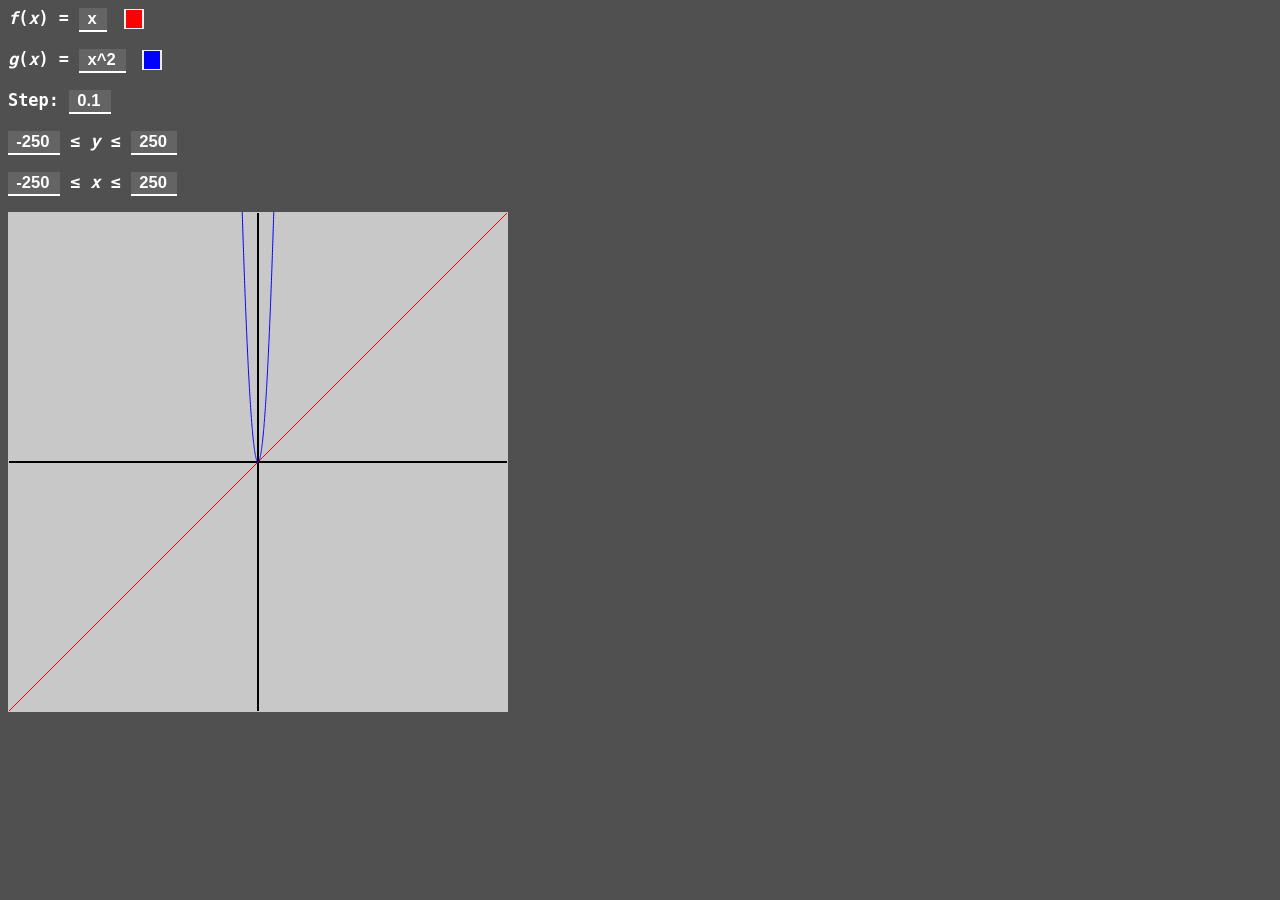
==== index.html @ 451e2cb7 "2D preview setup Main files and 2D preview programmed" ====
<!DOCTYPE html>
<html>
   <head>
      <title>Volumes of Revolution</title>
      <link rel='stylesheet' href='./stylesheet.css'>
   </head>
   <body>
      <div id="definition-container">
         <code id="define-f" class="definer"><label for="f-of-x"><i>f</i>(<i>x</i>) = </label><input id='f-of-x' class="definition-input" type="text" value="x"><p class="color-input-container"><input id="f-color" type="color" value="#ff0000" class="color-input"></p></code>
         <br />
         <code id="define-g" class="definer"><label for="g-of-x"><i>g</i>(<i>x</i>) = </label><input id='g-of-x' class="definition-input" type="text" value="x^2"><p class="color-input-container"><input id="g-color" type="color" value="#0000ff" class="color-input"></p></code>
         <br />
         <code id="define-step" class="definer"><label for="step">Step: </label><input id="step" class="definition-input" type="text" value="0.1"></code>
         <br />
         <code id="define-range" class="definer"><input id="range-lower" class="definition-input" type="text" value="-250"> &le; <i>y</i> &le; <input id="range-upper" class="definition-input" type="text" value="250"></code>
         <br />
         <code id="define-domain" class="definer"><input id="domain-lower" class="definition-input" type="text" value="-250"> &le; <i>x</i> &le; <input id="domain-upper" class="definition-input" type="text" value="250"></code>
      </div>

      <div id="canvas-container">
         <canvas id="preview-2d" width="500" height="500"></canvas>
      </div>
      
      <!-- Importing external algebra library -->
      <script id="nerdamer-library" src="./nerdamer/all.min.js"></script>

      <!-- Setting up thing to convert input to actual function -->
      <script src="./script/inputtonerdamer.js"></script>
      <!-- Rendering functions on 2D plane -->
      <script src="./script/renderpreview.js"></script>
   </body>
</html>
---- stylesheet.css ----
:root{
   --motif-f: white;
   --motif-g: white;
   --motif-step: white;
   --motif-y-lower: white;
   --motif-y-upper: white;
   --motif-x-lower: white;
   --motif-x-upper: white;
}

body{
   background-color: rgb(80,80,80);
   /* font-family: monospace; */
}

.definer{
   display: inline-block;
   font-weight: bold;
   margin-bottom: 1em;
   vertical-align: middle;
   font-size: 1.3em;
   color: rgb(255,255,255);
}

#define-f{
   color: var(--motif-f);
}
#define-g{
   color: var(--motif-g);
}
#define-step{
   color: var(--motif-step);
}

.definition-input{
   outline: none;
   box-sizing: border-box;
   color: rgb(255,255,255);
   border: none;
   border-bottom: 2px solid white;
   font-weight: bold;
   font-size: 0.8em;
   /* border: 1px dashed rgb(180,180,180); */
   background-color: rgba(160,160,160,0.25);
   /* font-family: monospace; */
   padding-left: 0.5em;
   padding-right: 0.5em;
}
.definition-input:hover{
   /* border: none; */
   /* border: 1px dotted rgb(200,200,200); */
   background-color: rgba(180,180,180,0.33);
}
.definition-input:focus{
   border: none;
   background-color: rgba(200,200,200,0.4);
}

#f-of-x{
   color: var(--motif-f);
   /* border: none; */
   border-bottom: 2px solid var(--motif-f);
   margin-right: 1em;
}

#g-of-x{
   color: var(--motif-g);
   /* border: none; */
   border-bottom: 2px solid var(--motif-g);
   margin-right: 1em;
}

#step{
   color: var(--motif-step);
   /* border: none; */
   border-bottom: 2px solid var(--motif-step);
   /* text-align: center; */
}

.color-input-container{
   display: inline-block;
   /* outline: 1px dotted red; */
   height: 100%;
   width: auto;
   margin: 0;
   vertical-align: bottom;
   padding-bottom: -0.5em;
}
.color-input{
   display: inline;
   width: 1.5em;
   height: 1.5em;
   border: none;
   outline: none;
}
.color-input::-webkit-color-swatch-wrapper {
	padding: 0;
}
.color-input::-webkit-color-swatch {
	border: none;
}

canvas{
   /* outline: 1px dashed white; */
   background-color: rgb(200,200,200);
   /* width: 500px; */
   /* height: 500px; */
}
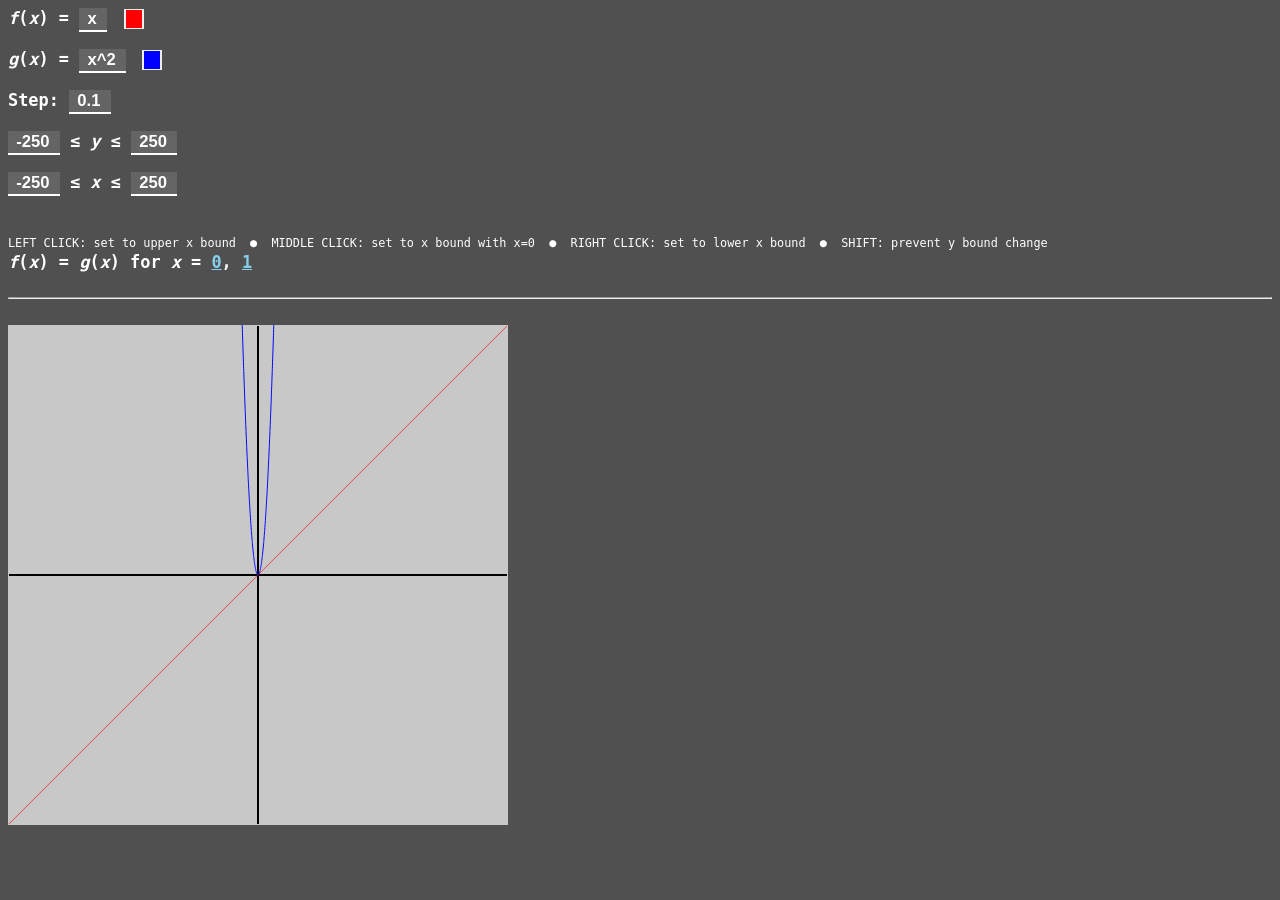
==== commit cd1dfe16: "Add assisted domain set Script to allow the user to select a point at which the two graphs meet for " ====
--- a/index.html
+++ b/index.html
@@ -17,6 +17,16 @@
          <code id="define-domain" class="definer"><input id="domain-lower" class="definition-input" type="text" value="-250"> &le; <i>x</i> &le; <input id="domain-upper" class="definition-input" type="text" value="250"></code>
       </div>
 
+      <!-- <hr /><br /> -->
+
+      <code id="f-equals-g-container" class="definer">
+         <br />
+         <sub class="f-equals-hint">LEFT CLICK: set to upper x bound &nbsp;●&nbsp; MIDDLE CLICK: set to x bound with x=0 &nbsp;●&nbsp; RIGHT CLICK: set to lower x bound &nbsp;●&nbsp;  SHIFT: prevent y bound change</sub> <br />
+         <i>f</i>(<i>x</i>) = <i>g</i>(<i>x</i>) for <i>x</i> = <span id="f-equals-g">undefined</span>
+      </code>
+
+      <hr /><br />
+
       <div id="canvas-container">
          <canvas id="preview-2d" width="500" height="500"></canvas>
       </div>
--- a/stylesheet.css
+++ b/stylesheet.css
@@ -52,7 +52,7 @@
    background-color: rgba(180,180,180,0.33);
 }
 .definition-input:focus{
-   border: none;
+   /* border: none; */
    background-color: rgba(200,200,200,0.4);
 }
 
@@ -100,6 +100,12 @@
 	border: none;
 }
 
+.f-equals-hint{
+   font-size: 0.7em;
+   font-weight: normal;
+   vertical-align: middle;
+}
+
 canvas{
    /* outline: 1px dashed white; */
    background-color: rgb(200,200,200);
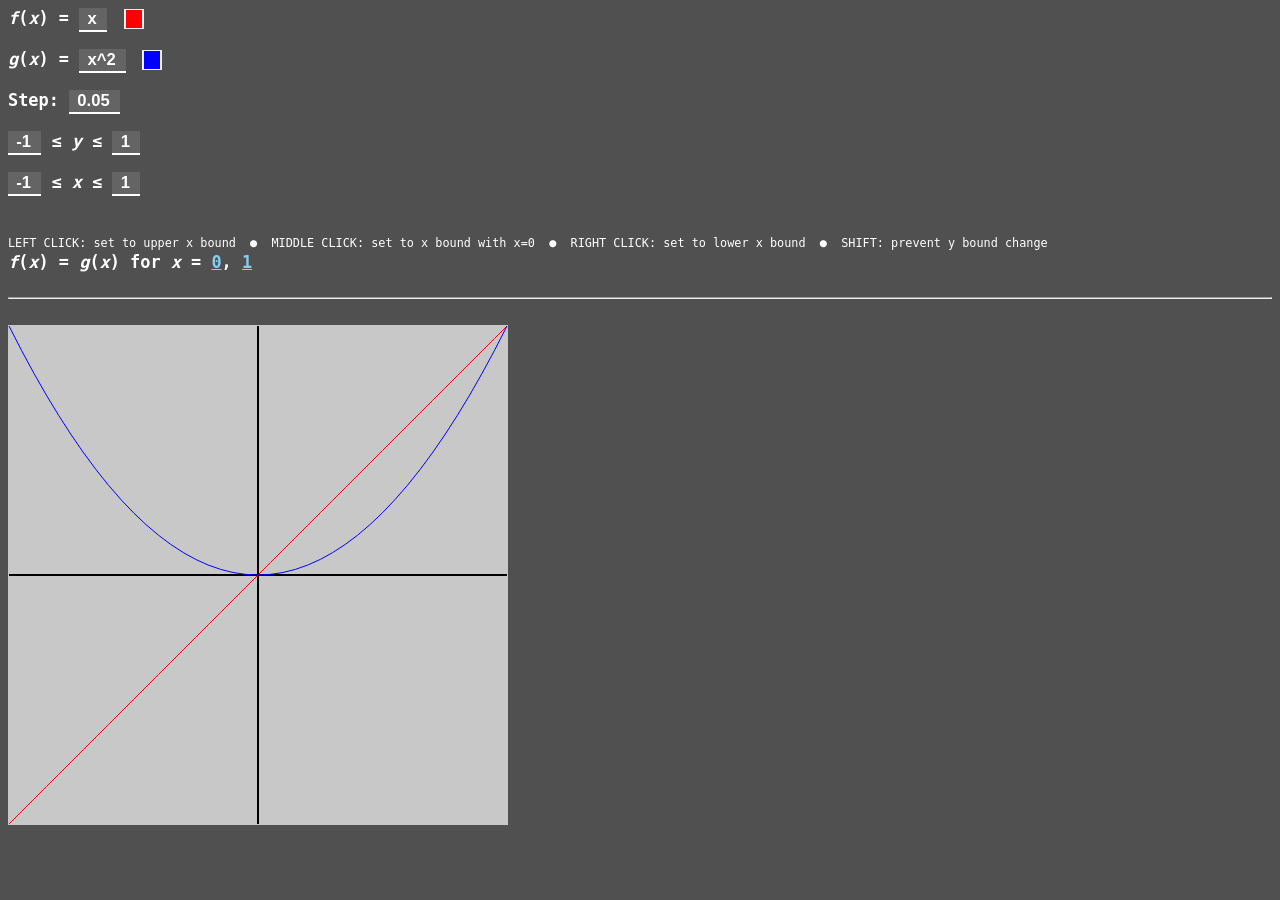
==== commit 6a725f89: "Added curtain for intensive calculations Added script for covering the screen in a curtain when inte" ====
--- a/index.html
+++ b/index.html
@@ -5,16 +5,24 @@
       <link rel='stylesheet' href='./stylesheet.css'>
    </head>
    <body>
+      <div id="calculation-curtain">
+         <span id="calculation-curtain-inner">
+            <img id="calculation-animation" src="./resources/calculating_256.gif">
+            <br />
+            <code id="calculation-flavor-text">Calculating. . .</code>
+         </span>
+      </div>
+
       <div id="definition-container">
          <code id="define-f" class="definer"><label for="f-of-x"><i>f</i>(<i>x</i>) = </label><input id='f-of-x' class="definition-input" type="text" value="x"><p class="color-input-container"><input id="f-color" type="color" value="#ff0000" class="color-input"></p></code>
          <br />
          <code id="define-g" class="definer"><label for="g-of-x"><i>g</i>(<i>x</i>) = </label><input id='g-of-x' class="definition-input" type="text" value="x^2"><p class="color-input-container"><input id="g-color" type="color" value="#0000ff" class="color-input"></p></code>
          <br />
-         <code id="define-step" class="definer"><label for="step">Step: </label><input id="step" class="definition-input" type="text" value="0.1"></code>
+         <code id="define-step" class="definer"><label for="step">Step: </label><input id="step" class="definition-input" type="text" value="0.05"></code>
          <br />
-         <code id="define-range" class="definer"><input id="range-lower" class="definition-input" type="text" value="-250"> &le; <i>y</i> &le; <input id="range-upper" class="definition-input" type="text" value="250"></code>
+         <code id="define-range" class="definer"><input id="range-lower" class="definition-input" type="text" value="-1"> &le; <i>y</i> &le; <input id="range-upper" class="definition-input" type="text" value="1"></code>
          <br />
-         <code id="define-domain" class="definer"><input id="domain-lower" class="definition-input" type="text" value="-250"> &le; <i>x</i> &le; <input id="domain-upper" class="definition-input" type="text" value="250"></code>
+         <code id="define-domain" class="definer"><input id="domain-lower" class="definition-input" type="text" value="-1"> &le; <i>x</i> &le; <input id="domain-upper" class="definition-input" type="text" value="1"></code>
       </div>
 
       <!-- <hr /><br /> -->
@@ -34,8 +42,12 @@
       <!-- Importing external algebra library -->
       <script id="nerdamer-library" src="./nerdamer/all.min.js"></script>
 
+      <!-- Add ability to delay async scripts-->
+      <script src="./script/pause.js"></script>
       <!-- Setting up thing to convert input to actual function -->
       <script src="./script/inputtonerdamer.js"></script>
+      <!-- Toggling the calculation curtain -->
+      <script src="./script/togglecalculationcurtain.js"></script>
       <!-- Rendering functions on 2D plane -->
       <script src="./script/renderpreview.js"></script>
    </body>
--- a/stylesheet.css
+++ b/stylesheet.css
@@ -10,6 +10,8 @@
 
 body{
    background-color: rgb(80,80,80);
+   /* padding: 0;
+   margin: 0; */
    /* font-family: monospace; */
 }
 
@@ -111,4 +113,28 @@
    background-color: rgb(200,200,200);
    /* width: 500px; */
    /* height: 500px; */
+}
+
+#calculation-curtain{
+   position: absolute;
+   width: 100%;
+   height: 100%;
+   vertical-align: middle;
+   text-align: center;
+   margin: -0.5em;
+   padding: 0;
+   background-color: rgba(0,0,0,0.5);
+}
+
+#calculation-curtain-inner{
+   position: absolute;
+   display: inline-block;
+   width: auto;
+   vertical-align: middle;
+   color: white;
+   font-size: 4em;
+   margin: 0;
+   top: 50%;
+   left: 50%;
+   transform: translate(-50%, -50%);
 }
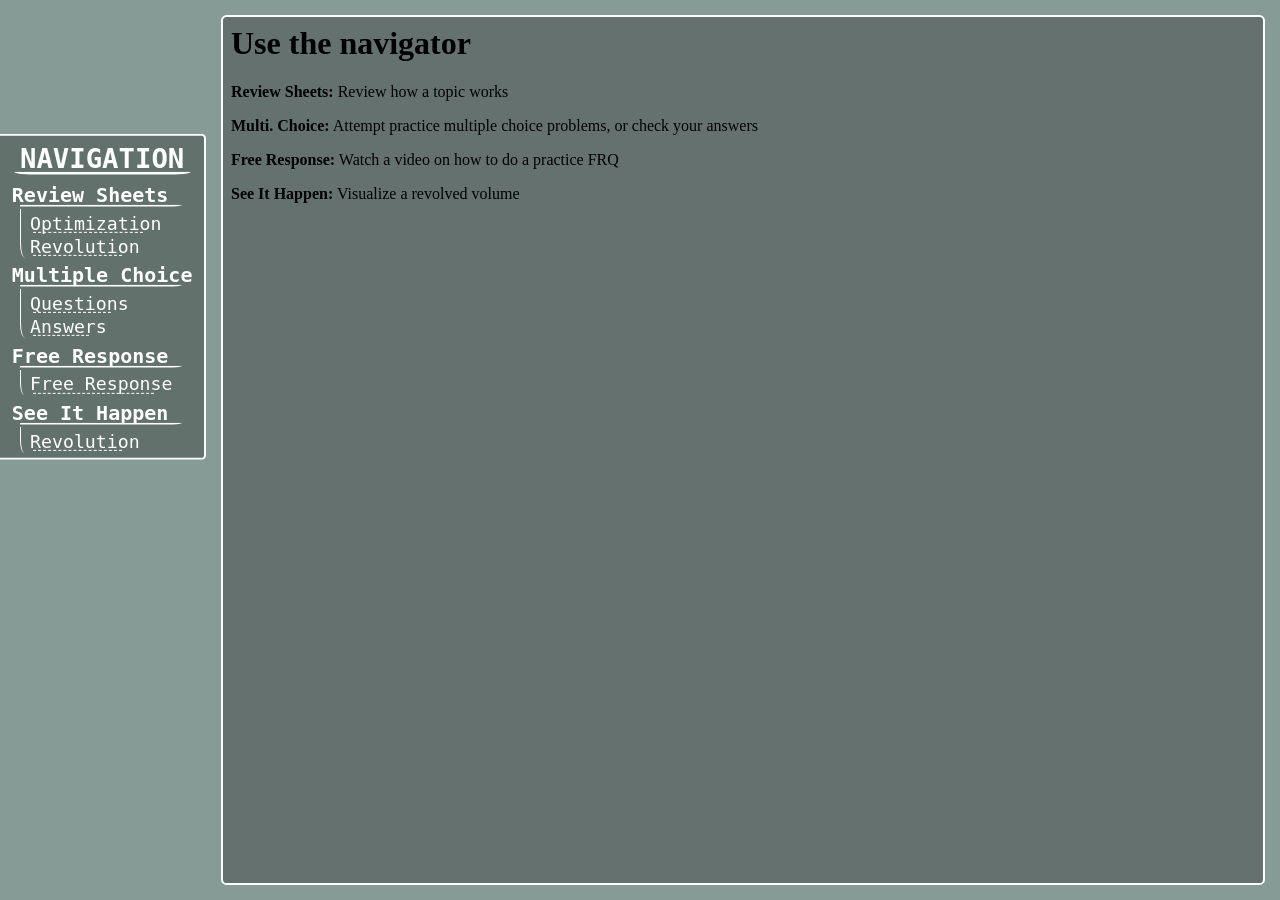
==== commit be21dfdc: "make site" ====
--- a/index.html
+++ b/index.html
@@ -1,54 +1,76 @@
 <!DOCTYPE html>
 <html>
-   <head>
-      <title>Volumes of Revolution</title>
-      <link rel='stylesheet' href='./stylesheet.css'>
-   </head>
-   <body>
-      <div id="calculation-curtain">
-         <span id="calculation-curtain-inner">
-            <img id="calculation-animation" src="./resources/calculating_256.gif">
-            <br />
-            <code id="calculation-flavor-text">Calculating. . .</code>
-         </span>
+<head>
+   <title>Volumes of Revolution & Optimization Review</title>
+   <link rel='stylesheet' href='./stylesheets/root.css'>
+   <link rel='stylesheet' href='./stylesheets/navigator.css'>
+   <link rel='stylesheet' href='./stylesheets/pagecontainer.css'>
+</head>
+<body>
+   <div id="main-navigator">
+      <h2 id="navi-label">NAVIGATION</h2>
+      <!-- <button id="to-home" class="navigator-button">Home</button>                  <br /> -->
+      <!-- button id="to-review" class="navigator-button">Review Sheet</button>         <br / -->
+      <span id="rev-label" class="sub-label">Review Sheets</span>                    <br />
+      <div id="rev-navigator" class="sub-menu">
+         <button id="to-rev-op" class="navigator-button">Optimization</button>      <br />
+         <button id="to-rev-vo" class="navigator-button">Revolution</button>        <br />
       </div>
-
-      <div id="definition-container">
-         <code id="define-f" class="definer"><label for="f-of-x"><i>f</i>(<i>x</i>) = </label><input id='f-of-x' class="definition-input" type="text" value="x"><p class="color-input-container"><input id="f-color" type="color" value="#ff0000" class="color-input"></p></code>
-         <br />
-         <code id="define-g" class="definer"><label for="g-of-x"><i>g</i>(<i>x</i>) = </label><input id='g-of-x' class="definition-input" type="text" value="x^2"><p class="color-input-container"><input id="g-color" type="color" value="#0000ff" class="color-input"></p></code>
-         <br />
-         <code id="define-step" class="definer"><label for="step">Step: </label><input id="step" class="definition-input" type="text" value="0.05"></code>
-         <br />
-         <code id="define-range" class="definer"><input id="range-lower" class="definition-input" type="text" value="-1"> &le; <i>y</i> &le; <input id="range-upper" class="definition-input" type="text" value="1"></code>
-         <br />
-         <code id="define-domain" class="definer"><input id="domain-lower" class="definition-input" type="text" value="-1"> &le; <i>x</i> &le; <input id="domain-upper" class="definition-input" type="text" value="1"></code>
+      <span id="mc-label" class="sub-label">Multiple Choice</span>                  <br />
+      <div id="mc-navigator" class="sub-menu">
+         <button id="to-mc-q" class="navigator-button">Questions</button>           <br />
+         <button id="to-mc-a" class="navigator-button">Answers</button>             <br />
       </div>
-
-      <!-- <hr /><br /> -->
-
-      <code id="f-equals-g-container" class="definer">
-         <br />
-         <sub class="f-equals-hint">LEFT CLICK: set to upper x bound &nbsp;●&nbsp; MIDDLE CLICK: set to x bound with x=0 &nbsp;●&nbsp; RIGHT CLICK: set to lower x bound &nbsp;●&nbsp;  SHIFT: prevent y bound change</sub> <br />
-         <i>f</i>(<i>x</i>) = <i>g</i>(<i>x</i>) for <i>x</i> = <span id="f-equals-g">undefined</span>
-      </code>
-
-      <hr /><br />
-
-      <div id="canvas-container">
-         <canvas id="preview-2d" width="500" height="500"></canvas>
+      <span id="frq-label" class="sub-label">Free Response</span>                  <br />
+      <div id="frq-navigator" class="sub-menu">
+         <button id="to-frq" class="navigator-button">Free Response</button>           <br />
       </div>
+      <!-- frq stuff in video format -->
+      <span id="prev-label" class="sub-label">See It Happen</span>                  <br />
+      <div id="prev-navigator" class="sub-menu">
+         <!-- button id="to-prev-op" class="navigator-button">Optimization</button>     <br / -->
+         <button id="to-prev-vo" class="navigator-button">Revolution</button>       <br />
+      </div>
+   </div>
+   
+   <div id="page-container">
+      <!-- embed id="preview-parameters" type="text/html" src="./volumesofrevolution/index.html" -->
+      <embed id="embed-body" type="text/html" src="./landing.html">
+   </div>
+   
+   <script id="page-switch">
+      const naviContainer = document.querySelector('#main-navigator');
+      const pageContainer = document.querySelector('#page-container');
+      // const previewElement = document.querySelector('#preview-parameters');
+      const embedBody = document.querySelector('#embed-body');
+      // previewElement.style.display = 'none';
+      // TODO move this to the css
       
-      <!-- Importing external algebra library -->
-      <script id="nerdamer-library" src="./nerdamer/all.min.js"></script>
-
-      <!-- Add ability to delay async scripts-->
-      <script src="./script/pause.js"></script>
-      <!-- Setting up thing to convert input to actual function -->
-      <script src="./script/inputtonerdamer.js"></script>
-      <!-- Toggling the calculation curtain -->
-      <script src="./script/togglecalculationcurtain.js"></script>
-      <!-- Rendering functions on 2D plane -->
-      <script src="./script/renderpreview.js"></script>
-   </body>
+      const mainNaviStyle = window.getComputedStyle(naviContainer);
+      
+      let __em = Number(mainNaviStyle.fontSize.split('px')[0]);
+      
+      // Size the main body
+      function sizeStuff(){
+         pageContainer.style.left = (Number(mainNaviStyle.width.split('px')[0]) + (0.8 * __em)) + 'px';
+         pageContainer.style.width = (window.innerWidth - (Number(mainNaviStyle.width.split('px')[0]) + (1.6 * __em))) + 'px';
+         pageContainer.style.top = (0.8 * __em) + 'px';
+         pageContainer.style.height = (window.innerHeight - (1.6 * __em)) + 'px';
+         
+         embedBody.width = (window.innerWidth - (Number(mainNaviStyle.width.split('px')[0]) + (1.85 * __em))) + 'px';
+         embedBody.height = (window.innerHeight - (1.85 * __em)) + 'px';
+      }
+      window.addEventListener('resize', sizeStuff);
+      sizeStuff();
+      
+      const pageContStyle = window.getComputedStyle(pageContainer);
+      
+      document.getElementById('to-rev-op').addEventListener('click', e => embedBody.src = './reviewsheets/optimization.html');
+      document.getElementById('to-rev-vo').addEventListener('click', e => embedBody.src = './reviewsheets/volume.html');
+      document.getElementById('to-mc-q').addEventListener('click', e => embedBody.src = './multiplechoice/problems.html');
+      document.getElementById('to-mc-a').addEventListener('click', e => embedBody.src = './multiplechoice/solutions.html');
+      document.getElementById('to-frq').addEventListener('click', e => embedBody.src = './freeresponse/frqvideo.mp4');
+      document.getElementById('to-prev-vo').addEventListener('click', e => embedBody.src = './volumesofrevolution/index.html');
+   </script>
+</body>
 </html>
--- a/stylesheets/root.css
+++ b/stylesheets/root.css
@@ -0,0 +1,3 @@
+:root{
+   --menu-color: rgba(30,30,30,0.33);
+}
--- a/stylesheets/navigator.css
+++ b/stylesheets/navigator.css
@@ -0,0 +1,161 @@
+body{
+   background-color: rgb(135,155,150);
+}
+
+#main-navigator{
+   position: fixed;
+   top: 33%;
+   left: 0;
+   margin: 0;
+   transform: translate(0, -50%);
+   
+   /*
+   padding: 0.15em;
+   padding-left: 0.2em;
+   */
+   padding: 0.1em;
+   
+   background-color: rgba(30,30,30,0.33);
+   color: white;
+   font-family: monospace;
+   font-size: 1.4em;
+   
+   box-sizing: border-box;
+   border: 2px solid white;
+   border-left: none;
+   border-top-right-radius: 0.25em;
+   border-bottom-right-radius: 0.25em;
+   
+   overflow: auto;
+   overflow-x: hidden;
+   text-wrap: break-word;
+}
+
+#navi-label{
+   width: 100%;
+   margin: 0;
+   margin-top: 0.2em;
+   margin-bottom: 0.25em;
+   padding: 0;
+   text-align: center;
+}
+#navi-label::after{
+   content: "M";
+   color: rgba(0,0,0,0);
+   
+   position: absolute;
+   /* width: calc(100% - 0.6em - 0.5em - 1em); */
+   width: calc(100% - 1em);
+   left: 0;
+   padding: 0;
+   margin-top: -0.1em;
+   /* margin-left: 1em; */
+   margin-left: 0.5em;
+   
+   box-sizing: border-box;
+   outline: none;
+   border: none;
+   border-bottom: 3px solid white;
+   border-radius: 25px / 3px;
+   
+   /* outline: 1px solid red; */
+}
+.sub-label{
+   display: inline-block;
+   font-weight: bold;
+   font-size: 1.1em;
+   padding-left: 0.5em;
+   margin-right: 0.5em;
+   margin-bottom: 0.1em;
+   margin-top: 0.1em;
+}
+.sub-label::after{
+   content: "M";
+   color: rgba(0,0,0,0);
+   
+   position: absolute;
+   width: calc(100% - 0.6em - 0.5em - 1em);
+   left: 0;
+   padding: 0;
+   margin-top: -0.1em;
+   margin-left: 1em;
+   
+   box-sizing: border-box;
+   outline: none;
+   border: none;
+   border-bottom: 2px solid white;
+   border-radius: 15px / 2px;
+   border-bottom-left-radius: 0px;
+}
+
+.sub-menu{
+   margin-left: 1em;
+   padding-left: 0em;
+   border-left: 1px solid white;
+   box-sizing: border-box;
+   padding-top: 0.15em;
+   margin-bottom: 0.2em;
+   border-radius: 5px / 15px;
+   border-top-left-radius: 0px;
+}
+
+.navigator-button{
+   display: inline-block;
+   position: relative;
+   /* width: 100%; */
+   
+   cursor: pointer;
+   
+   margin-left: 0;
+   /* padding: 0; */
+   padding-left: 0.5em;
+   
+   color: white;
+   /* background-color: var(--menu-color); */
+   background-color: rgba(0,0,0,0);
+   
+   box-sizing: border-box;
+   outline: none;
+   border: none;
+   /* border-bottom: 1px solid white; */
+   
+   text-align: left;
+   
+   font-family: monospace;
+   font-size: 1em;
+   
+   transition: padding-left 0.3s;
+}
+.navigator-button:hover{
+   padding-left: 1em;
+   font-weight: bold;
+   padding-top: 0;
+}
+
+.navigator-button::after{
+   content: "M";
+   color: rgba(0,0,0,0);
+   
+   width: calc(100% - 2em);
+   
+   position: absolute;
+   left: 0;
+   padding: 0;
+   margin-top: -0.1em;
+   margin-left: 0.68em;
+   
+   box-sizing: border-box;
+   outline: none;
+   border: none;
+   border-bottom: 1px dashed white;
+   
+   transition: margin-left 0.4s;
+}
+.navigator-button:hover::after{
+   margin-left: 1.5em;
+}
+/*
+.navigator-button:last-child::after{
+   border-bottom: none;
+}
+*/
--- a/stylesheets/pagecontainer.css
+++ b/stylesheets/pagecontainer.css
@@ -0,0 +1,17 @@
+#page-container{
+   position: absolute;
+   margin: 0;
+   top: 0;
+   left: 33%;
+   
+   font-size: 1.4em;
+   
+   /* width: 60%;
+   height: ; */
+   padding: 0;
+   border: 2px solid white;
+   box-sizing: border-box;
+   border-radius: 0.25em;
+   background-color: rgba(30,30,30,0.33);
+   color: white;
+}
